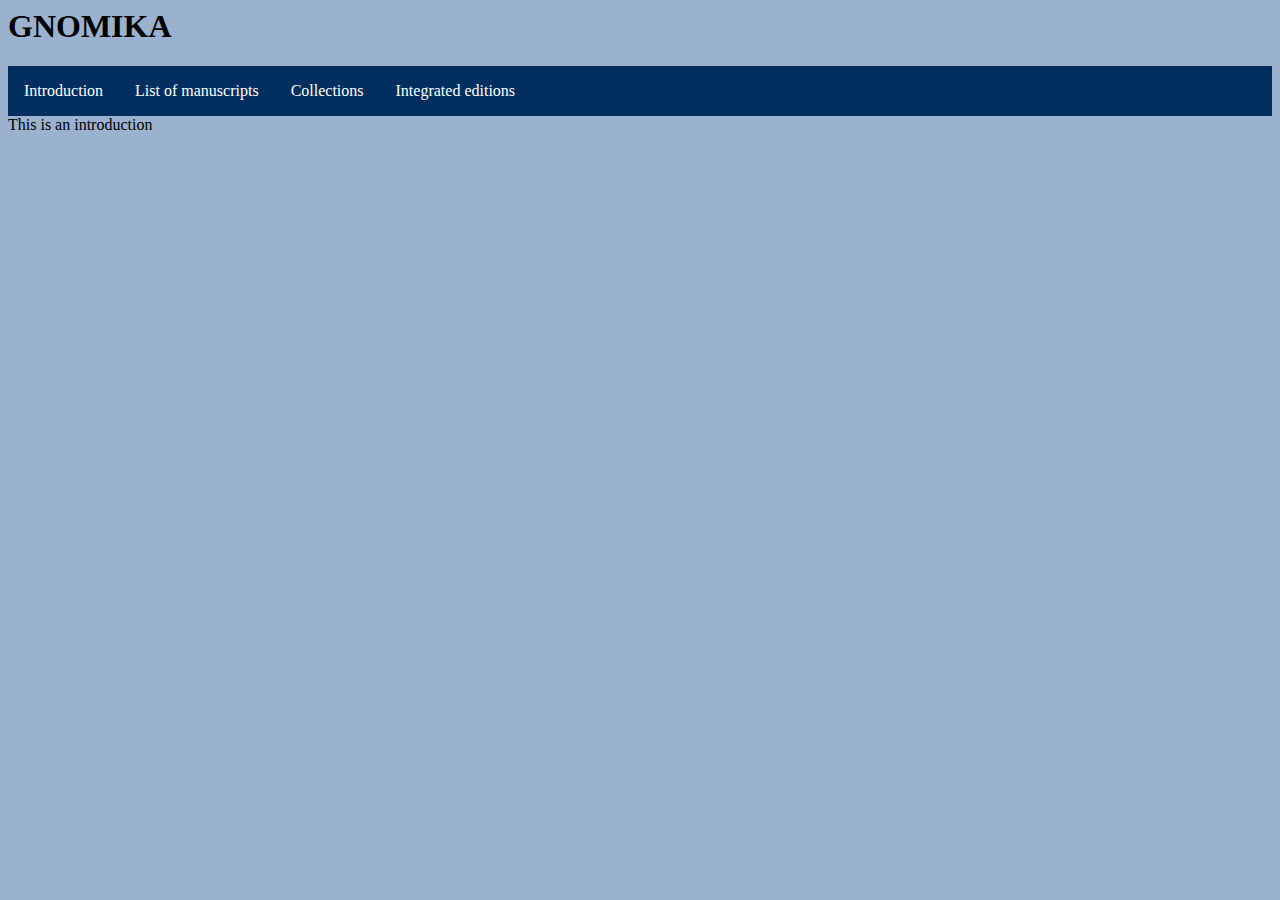
==== introduction.html @ fa673097 "Create introduction.html" ====
<html>
    <head>
        <link rel="stylesheet" href="mystyle.css"></link>
        <link rel="import" href="import.html"/>  
        <script src="https://code.jquery.com/jquery-3.6.3.min.js"></script>
        <script src="utils.js"></script>  
    </head>
    <body>
        <div class="dummyHeader"></div>
        <div class="introduction">
            <h>This is an introduction</h>
        </div>
    </body>
</html>
---- mystyle.css ----
head {
  background-color: #002F5F;
  
}

ul {
  list-style-type: none;
  margin: 0;
  padding: 0;
  overflow: hidden;
}

li {
  float: left;
}

li a {
  display: block;
  color: white;
  text-align: center;
  padding: 16px;
  text-decoration: none;
}

.titleinformation * {
  color: white;
}

body {
  background-color: #9BB2CE;
}
.hide {
    display: none;
  }
  
  .note:hover + .hide {
    display: block;
    color: red;
  }

  li {
    display:inline;
  }

  .note {
    color: red;
  }

  .diplomatic {
    display:none;
    width: 350px;
    vertical-align: text-top;
  }

  .transcription {
    display:inline-block;
    width: 350px;
    vertical-align: text-top;
  }

  .popup .popuptext {
    visibility: hidden;
    /**width: 300px;*/
    background-color: #555;
    color: #fff;
    margin: auto;
    /**text-align: center;*/
    border-radius: 6px;
    padding: 8px 0;
    position: absolute;
    z-index: 1;
    bottom: 125%;
    left: 50%;
    margin-left: -80px;
  }

  .popup {
    position: relative;
    display: inline-block;
    cursor: pointer;
  }

  .popup .show {
    visibility: visible;
  }

.editionWrapper {
  max-width: 800px;
  display: inline;
}

.headerBlock .innerTextBlock {
  display: block;
}

.headerBlock {
  font-weight: bold;
  padding: 8px 0;
}

.innerTextBlock {
  display: block;

}

  .textBlock {
    display: block;
    background-color: #ACDEE6;
  }

  .titleinformation {
    background-color: #002F5F;
  }

  lemma {
    font-weight: bold;
  }
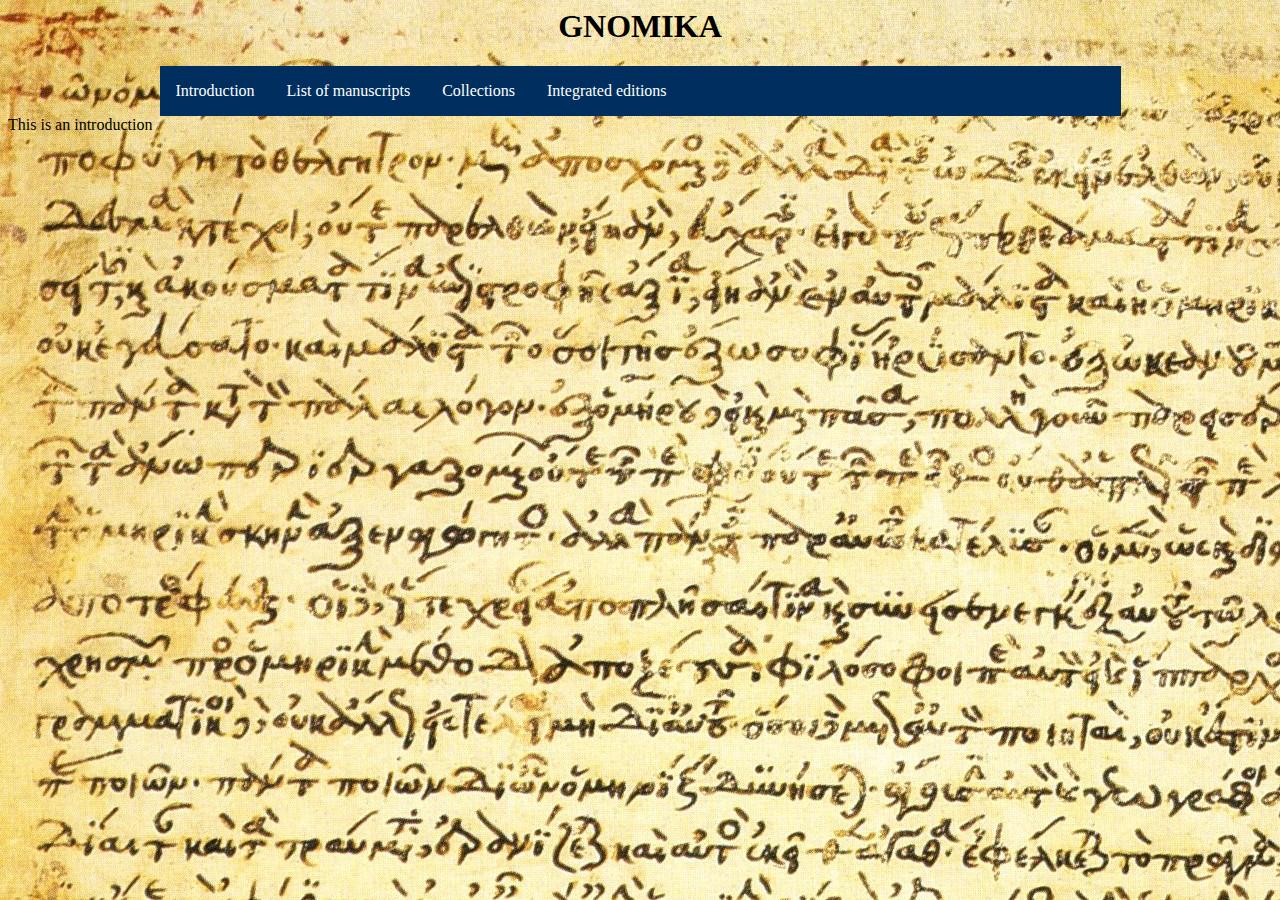
==== commit cf803908: "updatera xslt etc" ====
--- a/introduction.html
+++ b/introduction.html
@@ -11,4 +11,4 @@
             <h>This is an introduction</h>
         </div>
     </body>
-</html>
+</html>--- a/mystyle.css
+++ b/mystyle.css
@@ -5,12 +5,14 @@
 
 ul {
   list-style-type: none;
-  margin: 0;
+  margin: auto;
   padding: 0;
+  text-align: center;
   overflow: hidden;
 }
 
 li {
+  margin: auto;
   float: left;
 }
 
@@ -19,16 +21,23 @@
   color: white;
   text-align: center;
   padding: 16px;
+  margin: auto;
   text-decoration: none;
 }
 
 .titleinformation * {
   color: white;
+  margin: auto;
 }
 
-body {
+.title {
   background-color: #9BB2CE;
-}
+  margin: auto;
+} 
+
+/*body {
+  background-color: #9BB2CE;
+}*/
 .hide {
     display: none;
   }
@@ -47,9 +56,10 @@
   }
 
   .diplomatic {
-    display:none;
+    display: inline-block;
     width: 350px;
     vertical-align: text-top;
+    text-align: left;
   }
 
   .transcription {
@@ -109,9 +119,38 @@
   }
 
   .titleinformation {
+    margin: auto;
     background-color: #002F5F;
+    text-align: center;
   }
 
-  lemma {
-    font-weight: bold;
+  .cen-in {
+    background-color: #002F5F;
+    width: 896px;
+  padding-left: 16px;
+  padding-right: 16px;
+  margin-left: 17px;
   }
+
+  .dummyHeader {
+    margin-left: auto;
+    margin-right: auto;
+    width: 961px;
+  }
+
+  .main_b {
+    background-color: green;
+  }
+
+  .dummyHeader{
+      margin: auto;
+      text-align: center;
+  }
+  body {
+    background-image: url("Eustathius.jpg");
+  }
+
+  .apparat_wrapper {
+    font-style: italic;
+    background-color: #ACDEE6;
+  }